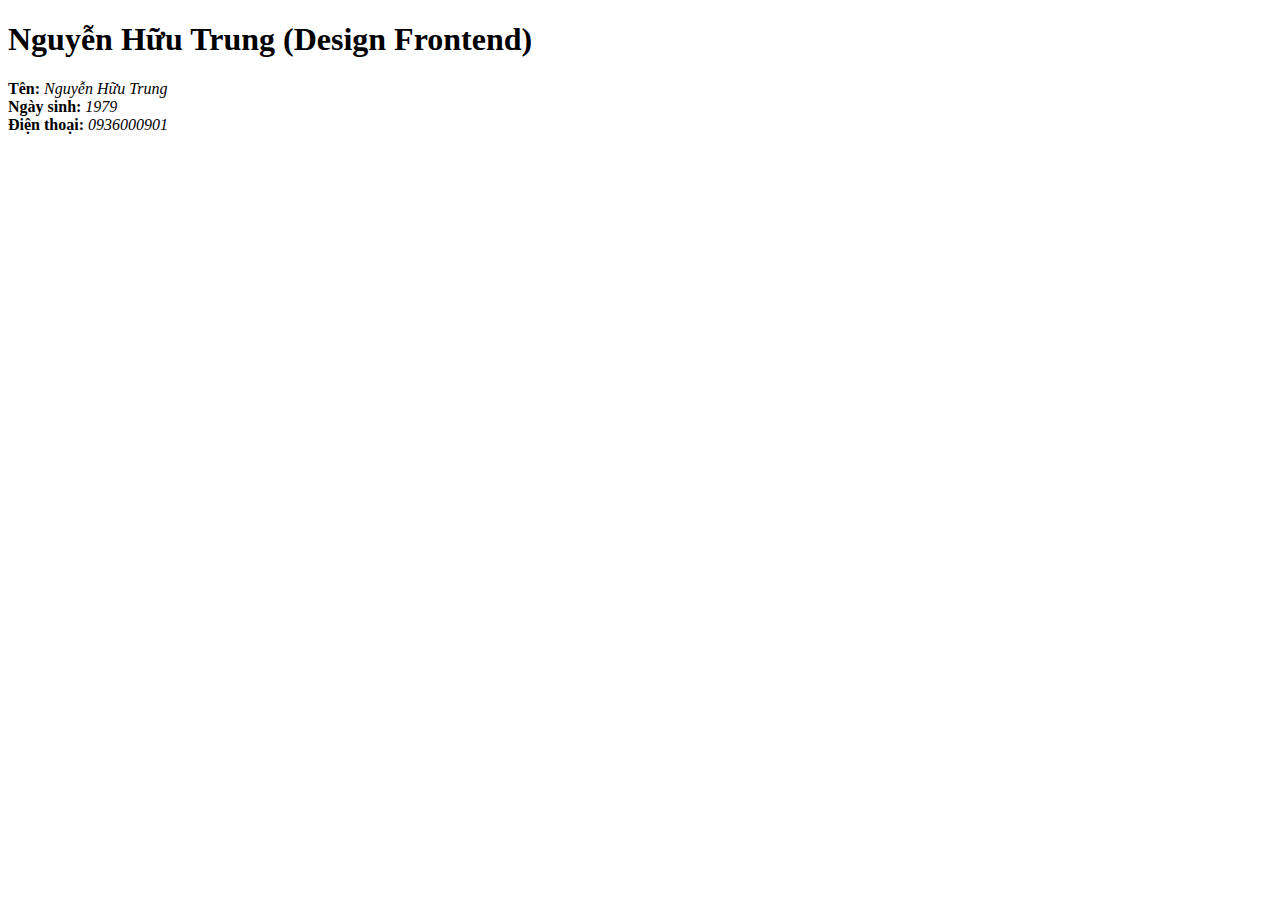
==== duychuong.html @ 9d6c39d1 "Duy Chuong" ====
<!DOCTYPE html>
<html lang="en">
<head>
    <meta charset="UTF-8">
    <meta name="viewport" content="width=device-width, initial-scale=1.0">
    <title>CV cá nhân của Nguyễn Hữu Trung</title>
    <link rel="stylesheet" href="style.css">
</head>
<body>
    <h1>Nguyễn Hữu Trung (Design Frontend)</h1>
    
    <div class="thongtin">
        <b>Tên:</b> <i>Nguyễn Hữu Trung</i>
    </div>

    <div class="thongtin">
        <b>Ngày sinh:</b> <i>1979</i>
    </div>

    <div class="thongtin">
        <b>Điện thoại:</b> <i>0936000901</i>
    </div>

</body>
</html>
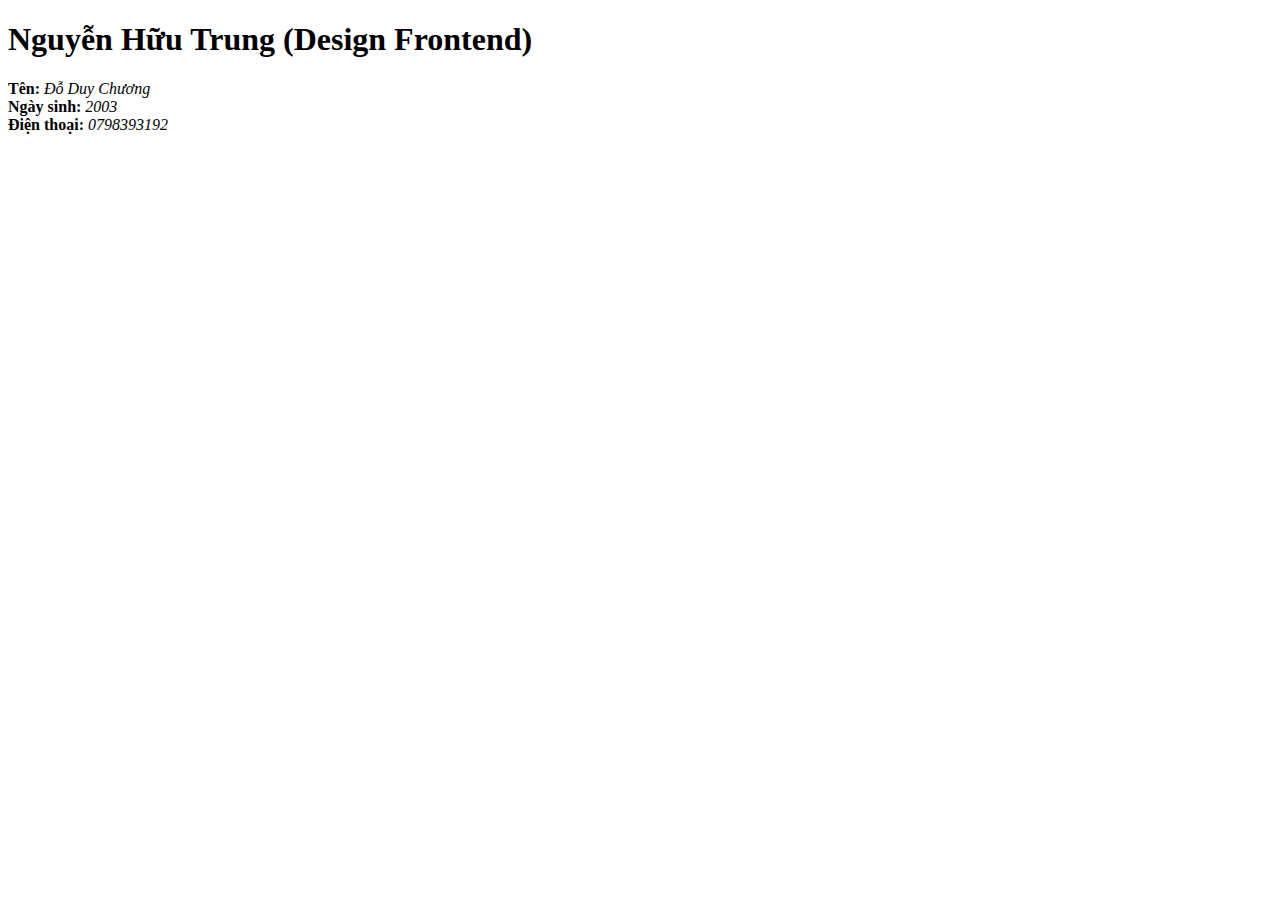
==== commit 615292d4: "Duy Chuong" ====
--- a/duychuong.html
+++ b/duychuong.html
@@ -3,22 +3,22 @@
 <head>
     <meta charset="UTF-8">
     <meta name="viewport" content="width=device-width, initial-scale=1.0">
-    <title>CV cá nhân của Nguyễn Hữu Trung</title>
+    <title>CV cá nhân của Đỗ Duy Chương </title>
     <link rel="stylesheet" href="style.css">
 </head>
 <body>
     <h1>Nguyễn Hữu Trung (Design Frontend)</h1>
     
     <div class="thongtin">
-        <b>Tên:</b> <i>Nguyễn Hữu Trung</i>
+        <b>Tên:</b> <i>Đỗ Duy Chương </i>
     </div>
 
     <div class="thongtin">
-        <b>Ngày sinh:</b> <i>1979</i>
+        <b>Ngày sinh:</b> <i>2003 </i>
     </div>
 
     <div class="thongtin">
-        <b>Điện thoại:</b> <i>0936000901</i>
+        <b>Điện thoại:</b> <i>0798393192 </i>
     </div>
 
 </body>
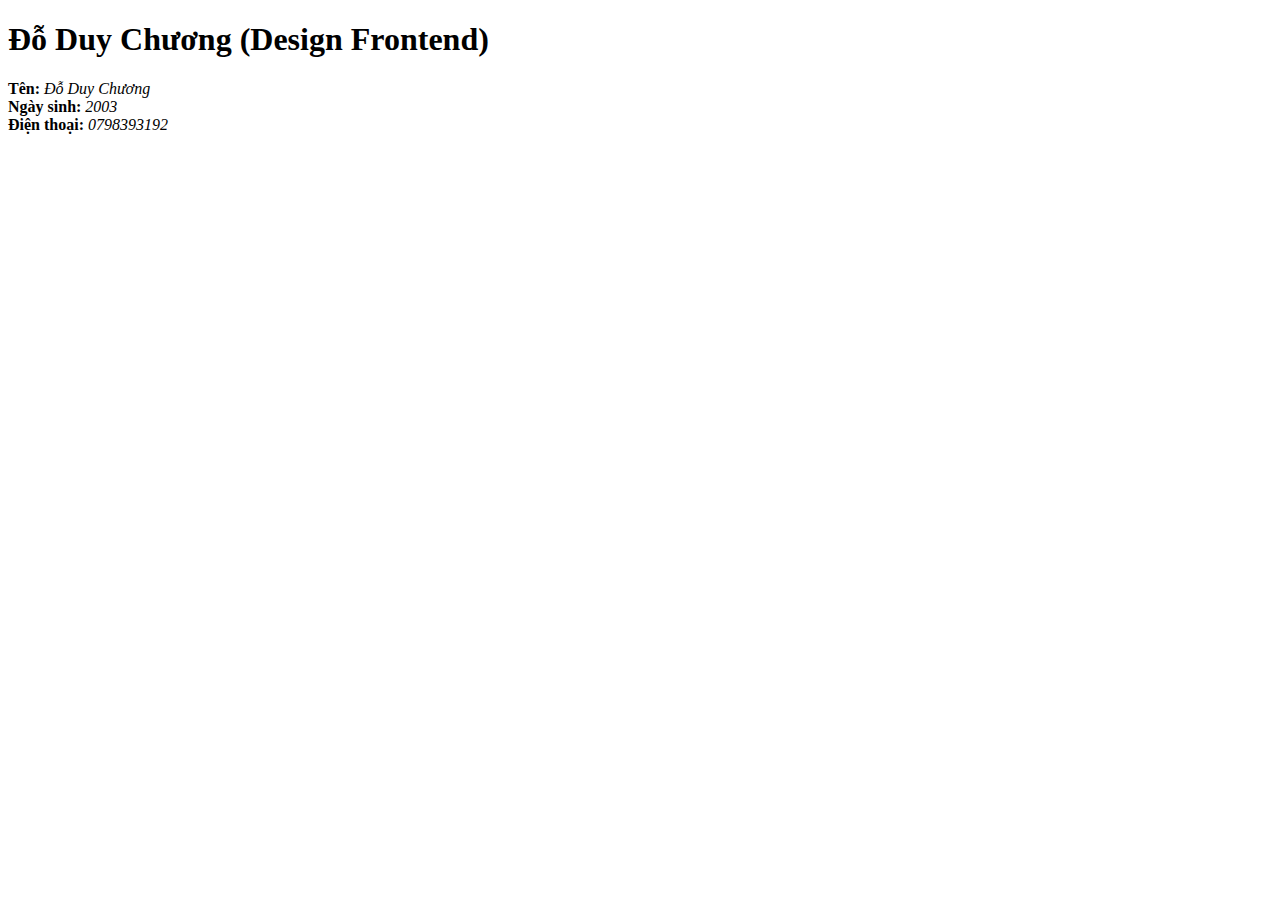
==== commit f99c98cc: "Update duychuong.html" ====
--- a/duychuong.html
+++ b/duychuong.html
@@ -7,7 +7,7 @@
     <link rel="stylesheet" href="style.css">
 </head>
 <body>
-    <h1>Nguyễn Hữu Trung (Design Frontend)</h1>
+    <h1>Đỗ Duy Chương (Design Frontend)</h1>
     
     <div class="thongtin">
         <b>Tên:</b> <i>Đỗ Duy Chương </i>
@@ -22,4 +22,4 @@
     </div>
 
 </body>
-</html>+</html>
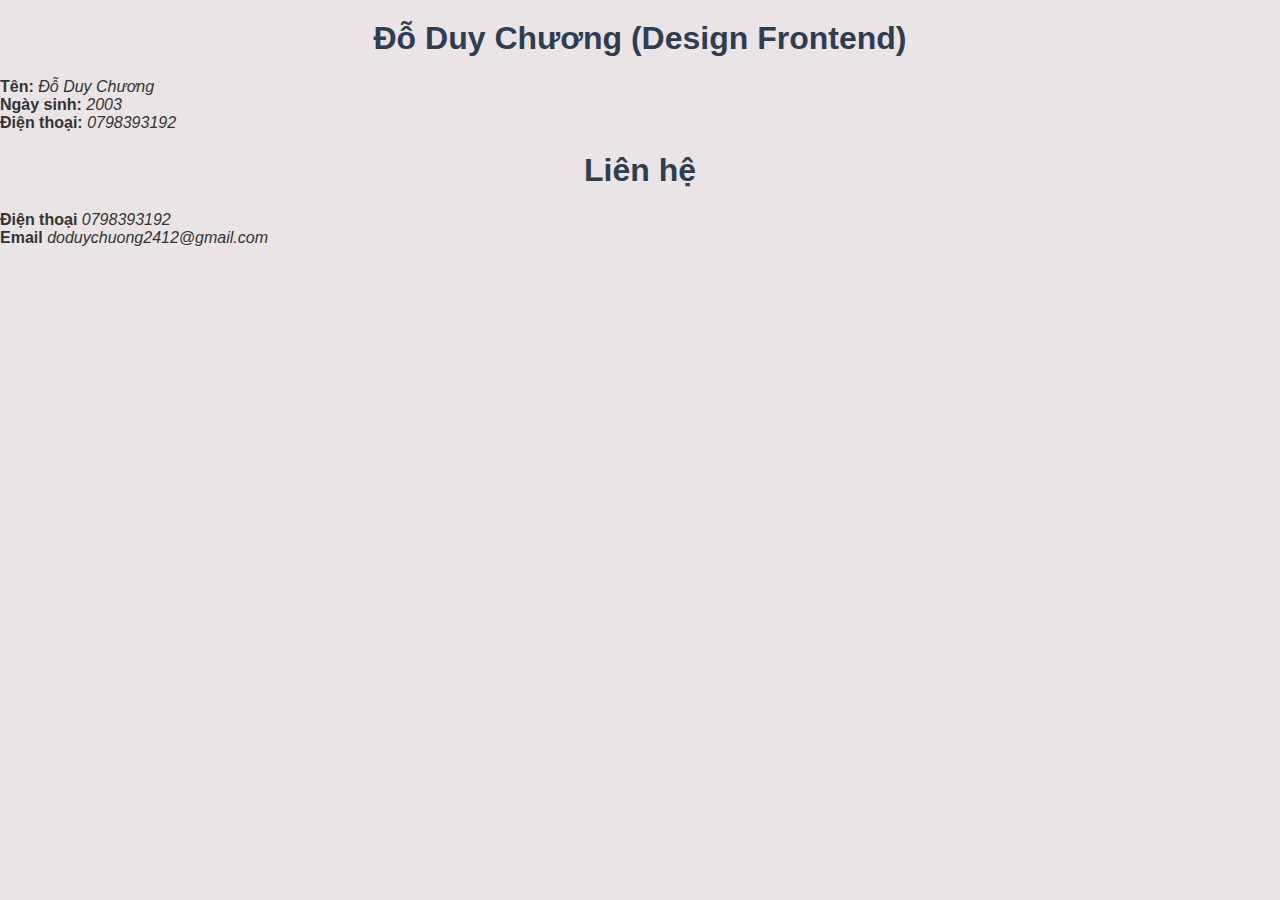
==== commit 1651ed61: "update" ====
--- a/duychuong.html
+++ b/duychuong.html
@@ -1,13 +1,14 @@
 <!DOCTYPE html>
 <html lang="en">
+
 <head>
     <meta charset="UTF-8">
     <meta name="viewport" content="width=device-width, initial-scale=1.0">
     <title>CV cá nhân của Đỗ Duy Chương </title>
-    <link rel="stylesheet" href="style.css">
+    <link rel="stylesheet" href="stype.css">
 </head>
 <body>
-    <h1>Đỗ Duy Chương (Design Frontend)</h1>
+    <h1>Đỗ Duy Chương  (Design Frontend)</h1>
     
     <div class="thongtin">
         <b>Tên:</b> <i>Đỗ Duy Chương </i>
@@ -20,6 +21,13 @@
     <div class="thongtin">
         <b>Điện thoại:</b> <i>0798393192 </i>
     </div>
+    <h1>Liên hệ </h1>
+    <div>
+        <b>Điện thoại </b> <i>0798393192 </i>
+    </div>
+    <div>
+        <b>Email </b> <i>doduychuong2412@gmail.com </i>
+    </div>
 
 </body>
-</html>
+</html>--- a/stype.css
+++ b/stype.css
@@ -0,0 +1,13 @@
+body {
+    font-family: "Segoe UI", sans-serif;
+    margin: 0;
+    padding: 0;
+    background-color: #ece3e6;
+    color: #333;
+}
+
+h1 {
+    text-align: center;
+    color: #2c3e50;
+    margin-top: 20px;
+}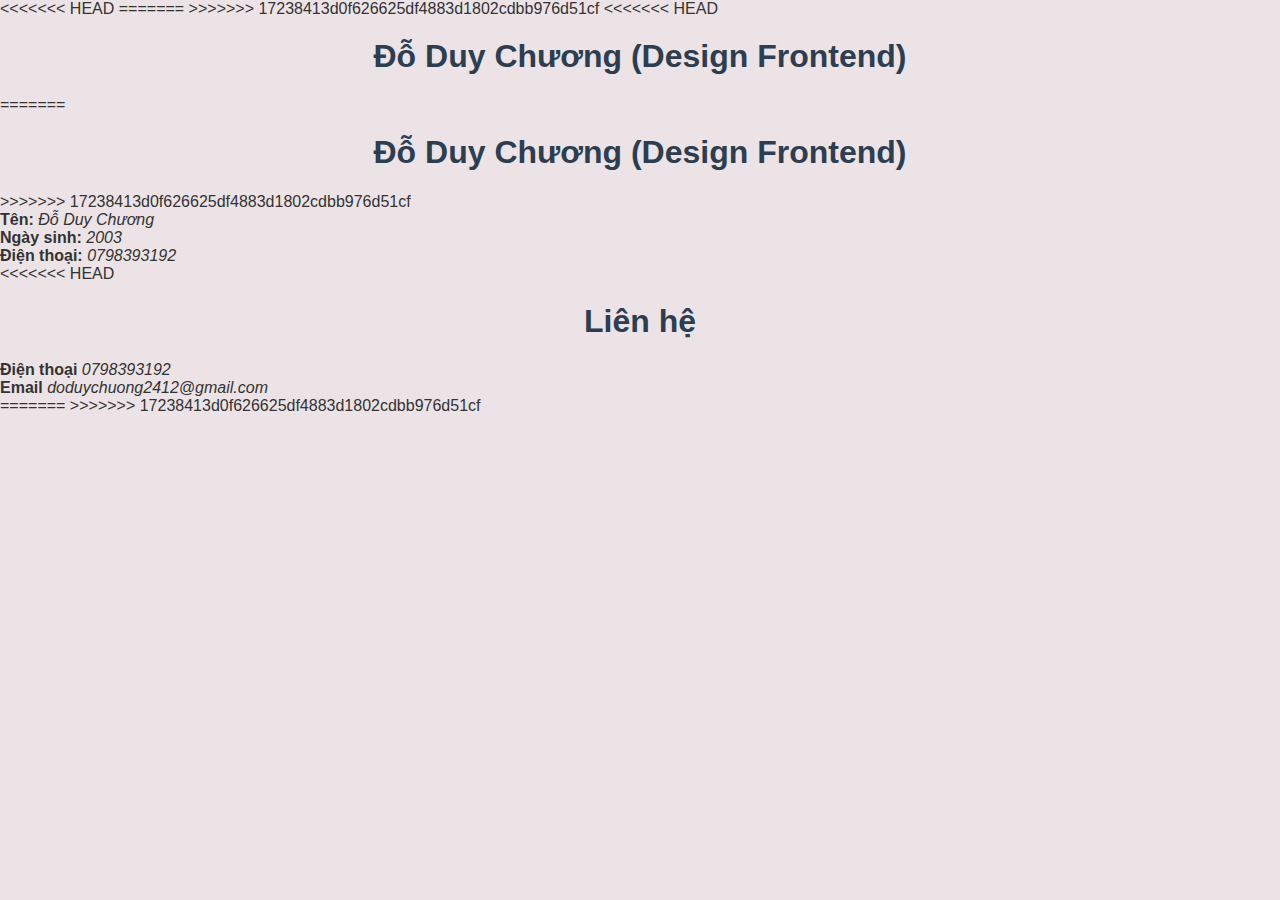
==== commit ad276f83: "update" ====
--- a/duychuong.html
+++ b/duychuong.html
@@ -1,14 +1,24 @@
 <!DOCTYPE html>
 <html lang="en">
+<<<<<<< HEAD
 
+=======
+>>>>>>> 17238413d0f626625df4883d1802cdbb976d51cf
 <head>
     <meta charset="UTF-8">
     <meta name="viewport" content="width=device-width, initial-scale=1.0">
     <title>CV cá nhân của Đỗ Duy Chương </title>
+<<<<<<< HEAD
     <link rel="stylesheet" href="stype.css">
 </head>
 <body>
     <h1>Đỗ Duy Chương  (Design Frontend)</h1>
+=======
+    <link rel="stylesheet" href="style.css">
+</head>
+<body>
+    <h1>Đỗ Duy Chương (Design Frontend)</h1>
+>>>>>>> 17238413d0f626625df4883d1802cdbb976d51cf
     
     <div class="thongtin">
         <b>Tên:</b> <i>Đỗ Duy Chương </i>
@@ -21,6 +31,7 @@
     <div class="thongtin">
         <b>Điện thoại:</b> <i>0798393192 </i>
     </div>
+<<<<<<< HEAD
     <h1>Liên hệ </h1>
     <div>
         <b>Điện thoại </b> <i>0798393192 </i>
@@ -30,4 +41,9 @@
     </div>
 
 </body>
-</html>+</html>
+=======
+
+</body>
+</html>
+>>>>>>> 17238413d0f626625df4883d1802cdbb976d51cf
